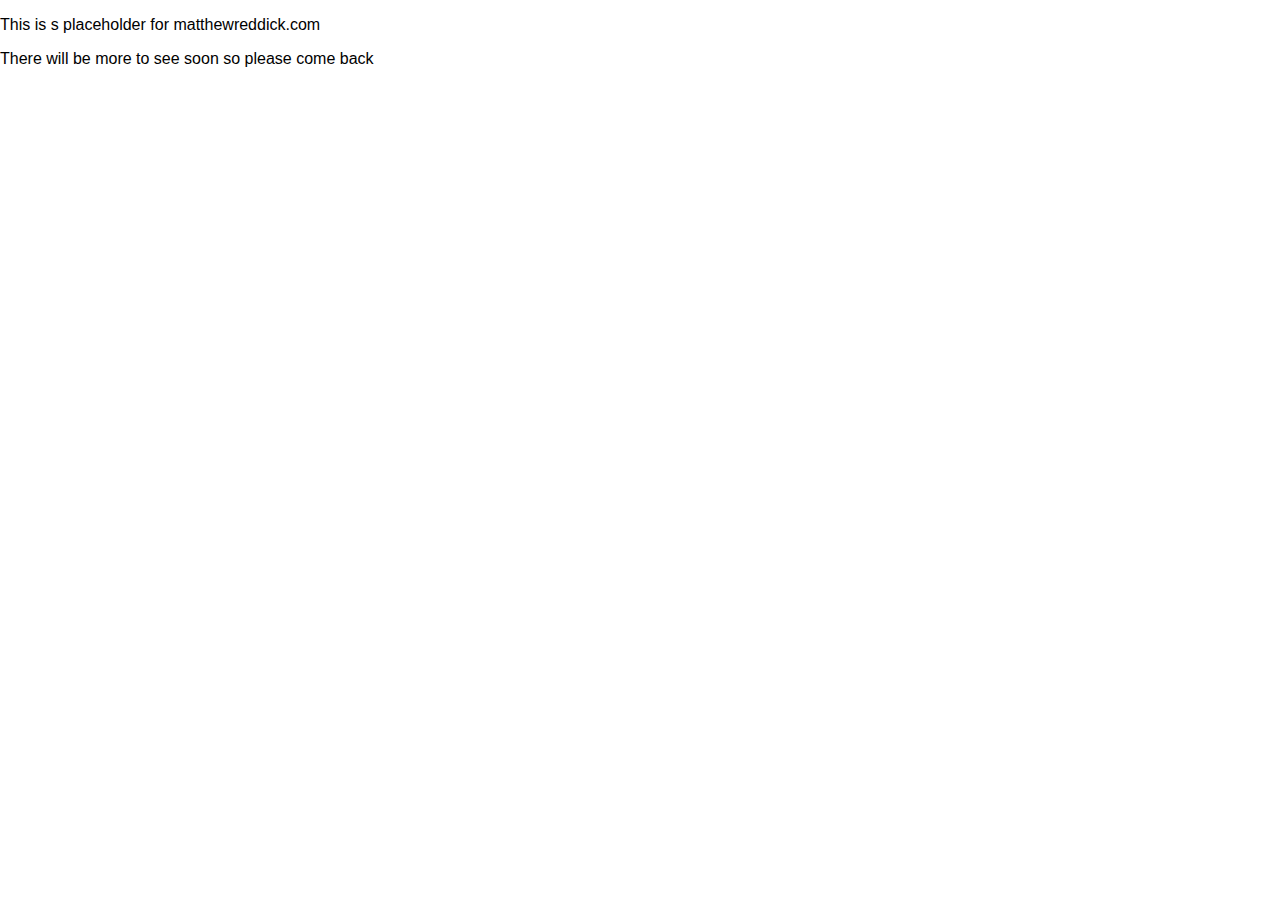
==== html/index.html @ c0dc1952 "initial commit" ====
<!DOCTYPE html>

<html>
	<head>
		<meta charset="utf-8">

		<title>Matthew Reddick</title>

		<!--[if lt IE 9]>
		<script src="js/html5shiv.js"></script>
		<![endif]-->

		<link rel="stylesheet" href="../css/normalize.css">
		<link rel="stylesheet" href="../css/style.css">
	</head>

	<body>
		<p>This is s placeholder for matthewreddick.com</p>
		<p>There will be more to see soon so please come back</p>
		<script src="../js/main.js"></script>
	</body>
</html>
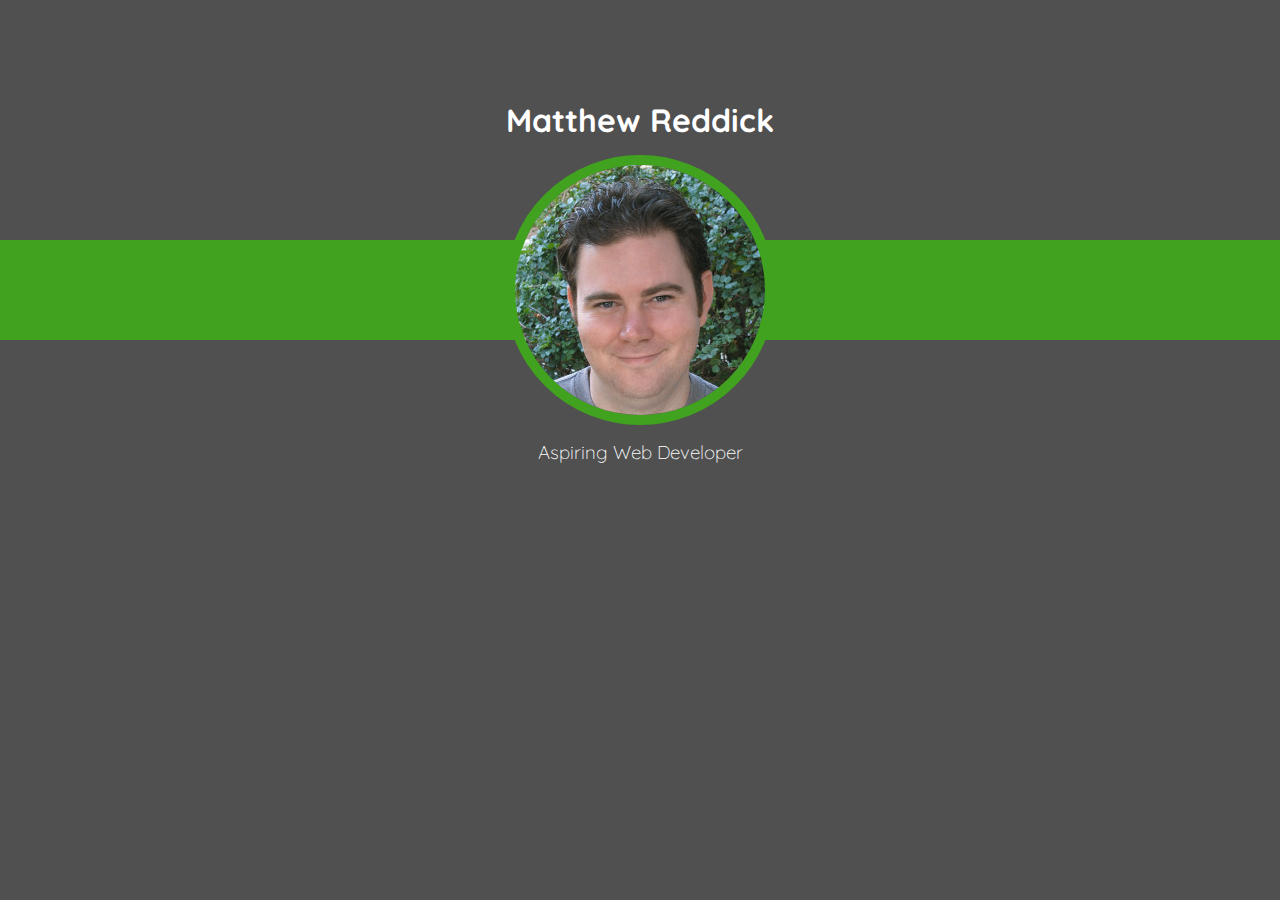
==== commit 11133c13: "created simple single page" ====
--- a/html/index.html
+++ b/html/index.html
@@ -10,13 +10,17 @@
 		<script src="js/html5shiv.js"></script>
 		<![endif]-->
 
+		<link href='http://fonts.googleapis.com/css?family=Quicksand' rel='stylesheet' type='text/css'>
+
 		<link rel="stylesheet" href="../css/normalize.css">
 		<link rel="stylesheet" href="../css/style.css">
 	</head>
 
 	<body>
-		<p>This is s placeholder for matthewreddick.com</p>
-		<p>There will be more to see soon so please come back</p>
-		<script src="../js/main.js"></script>
+		<h1>Matthew Reddick</h1>
+		<div>
+			<img src="../images/Matthew_250px.jpg">
+		</div>
+		<h3>Aspiring Web Developer</h3>
 	</body>
 </html>
--- a/css/style.css
+++ b/css/style.css
@@ -0,0 +1,32 @@
+body {
+	background-color: rgb(80,80,80);
+}
+
+h1, h3{
+	text-align: center;
+	color: white;
+}
+
+h1 {
+	margin-top: 100px;
+	font-family: 'Quicksand', sans-serif;
+}
+
+h3 {
+	font-family: 'Quicksand', sans-serif;
+	font-weight: lighter;
+}
+
+div {
+	height: 100px;
+	background-color: rgb(64, 162, 30);
+	text-align: center;
+	margin: 100px 0px;
+}
+
+img {
+	border-radius: 50%;
+	border: 10px solid rgb(64, 162, 30);
+	position: relative;
+	bottom: 85px;
+}